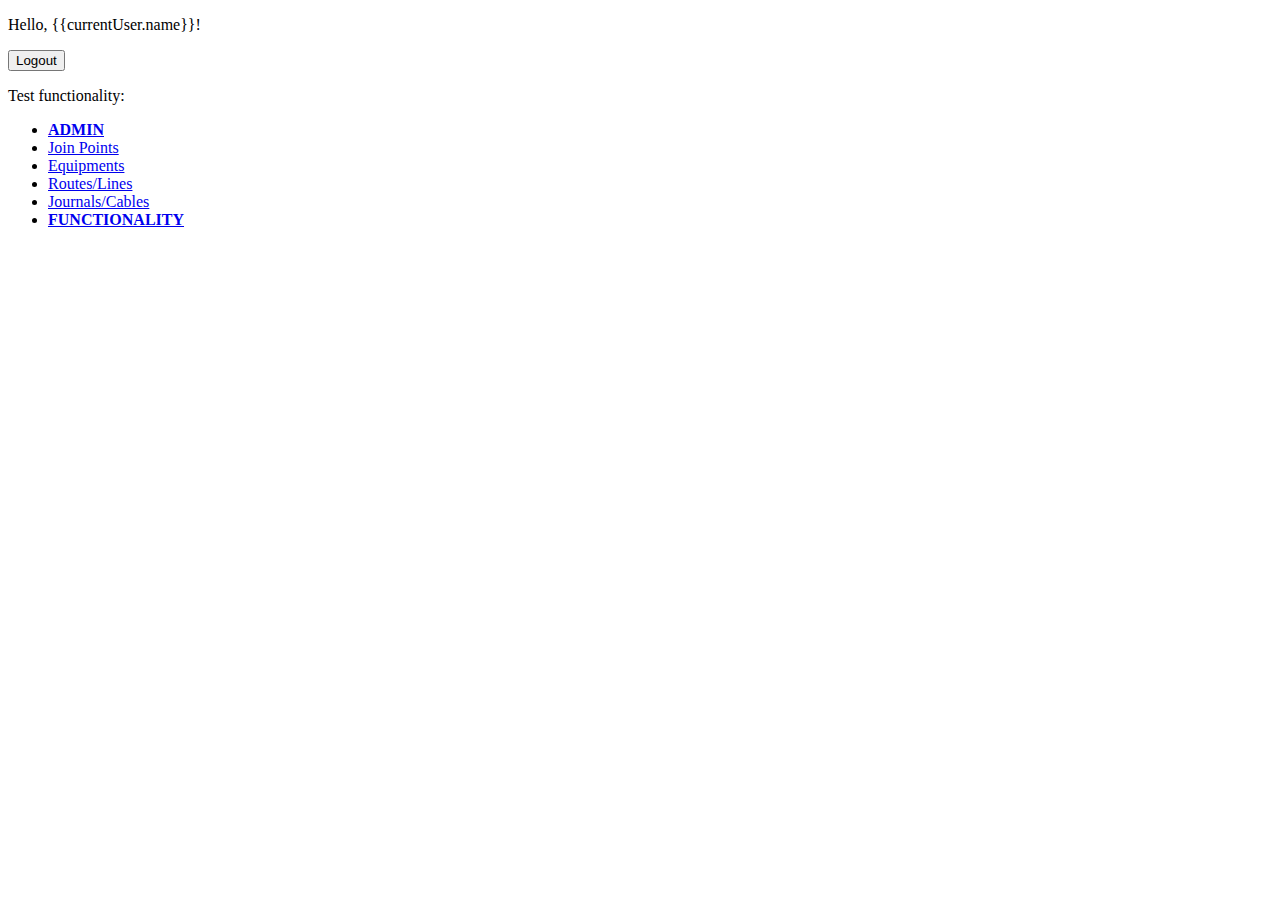
==== src/main/webapp/resources/index.html @ 229014a2 "refactoring" ====
<!DOCTYPE html>
<html ng-app="cableroutes">
<head lang="en">
    <meta charset="UTF-8">
    <title>CABLEROUTES v.1.0</title>
    <script src="/resources/js/libs/angular.min.js"></script>
    <script src="/resources/js/libs/angular-route.min.js"></script>
    <script src="/resources/js/core/app.js"></script>
    <script src="/resources/js/core/appRouting.js"></script>
    <!--controllers-->
    <script src="/resources/js/common/basicController.js"></script>
    <script src="/resources/js/admin/adminController.js"></script>
    <script src="/resources/js/data/joinPointController.js"></script>
    <script src="/resources/js/data/equipmentController.js"></script>
    <!--directives-->
    <script src="/resources/js/directives/fileModel.js"></script>
    <!--services-->
    <script src="/resources/js/common/multipartFormService.js"></script>
    <script src="/resources/js/common/basicService.js"></script>
    <script src="/resources/js/admin/adminService.js"></script>
    <script src="/resources/js/data/entityService.js"></script>
    <script src="/resources/js/data/equipmentService.js"></script>
</head>

<body>
<div class="hello" ng-controller="basicController" ng-model="currentUser" ng-cloak>
    <p>Hello, {{currentUser.name}}!</p>
    <button name="logoutButton" ng-click="logout()">Logout</button>
    <br/>
    <p>Test functionality:</p>
    <ul class="tabs" role="tablist">
        <li ng-show="currentUser.role === 'ADMIN'"><a href="#/admins"><b>ADMIN</b></a></li>
        <li><a href="#/joinPointPage">Join Points</a></li>
        <li><a href="#/equipments">Equipments</a></li>
        <li><a href="#/routes">Routes/Lines</a></li>
        <li><a href="#/journals">Journals/Cables</a></li>
        <li><a href="#/functionality"><b>FUNCTIONALITY</b></a></li>
    </ul>
</div>
<div ng-view class="container"></div>
</body>
</html>
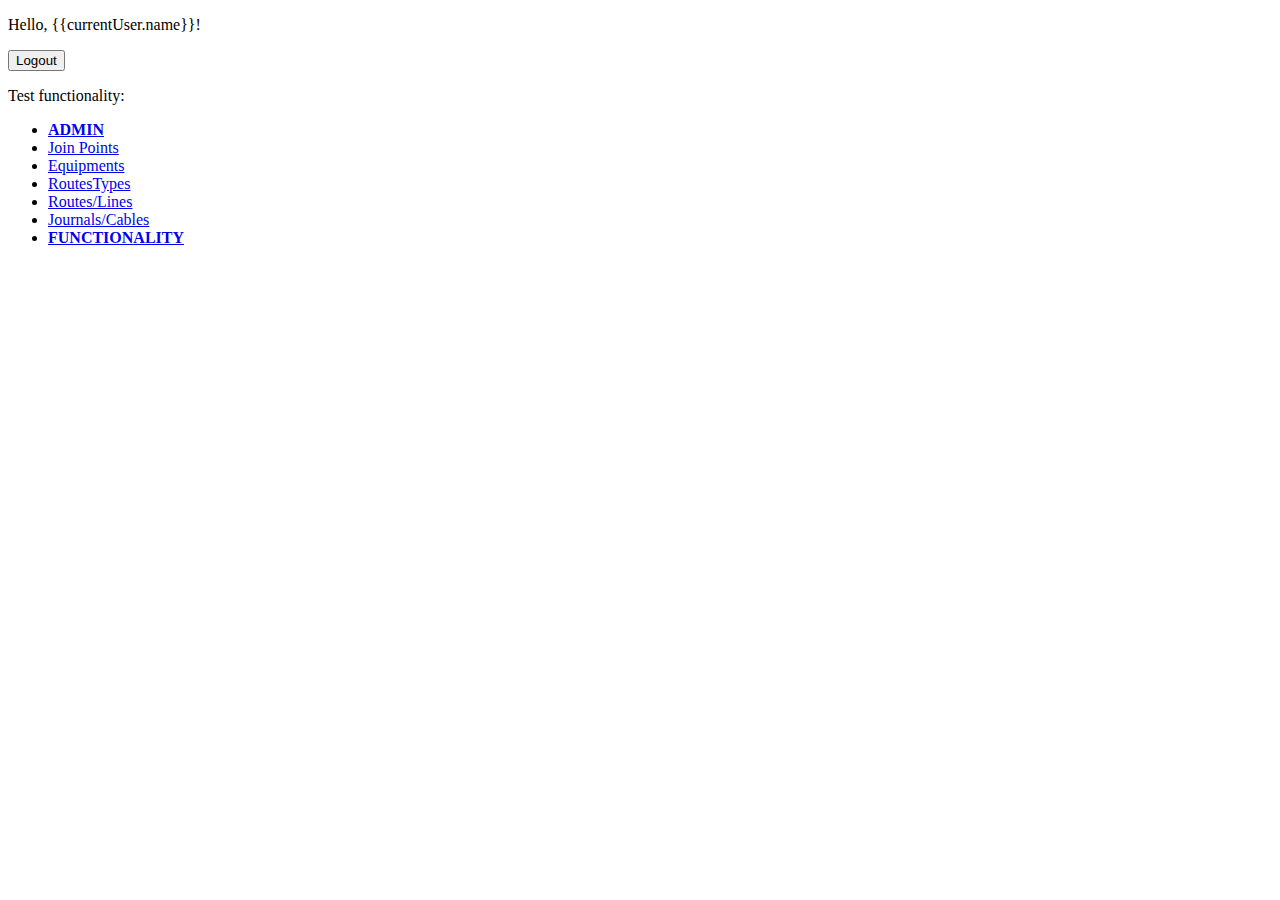
==== commit e16ed456: "added route types page" ====
--- a/src/main/webapp/resources/index.html
+++ b/src/main/webapp/resources/index.html
@@ -12,6 +12,7 @@
     <script src="/resources/js/admin/adminController.js"></script>
     <script src="/resources/js/data/joinPointController.js"></script>
     <script src="/resources/js/data/equipmentController.js"></script>
+    <script src="/resources/js/data/routeTypeController.js"></script>
     <!--directives-->
     <script src="/resources/js/directives/fileModel.js"></script>
     <!--services-->
@@ -32,6 +33,7 @@
         <li ng-show="currentUser.role === 'ADMIN'"><a href="#/admins"><b>ADMIN</b></a></li>
         <li><a href="#/joinPointPage">Join Points</a></li>
         <li><a href="#/equipments">Equipments</a></li>
+        <li><a href="#/routeTypes">RoutesTypes</a></li>
         <li><a href="#/routes">Routes/Lines</a></li>
         <li><a href="#/journals">Journals/Cables</a></li>
         <li><a href="#/functionality"><b>FUNCTIONALITY</b></a></li>
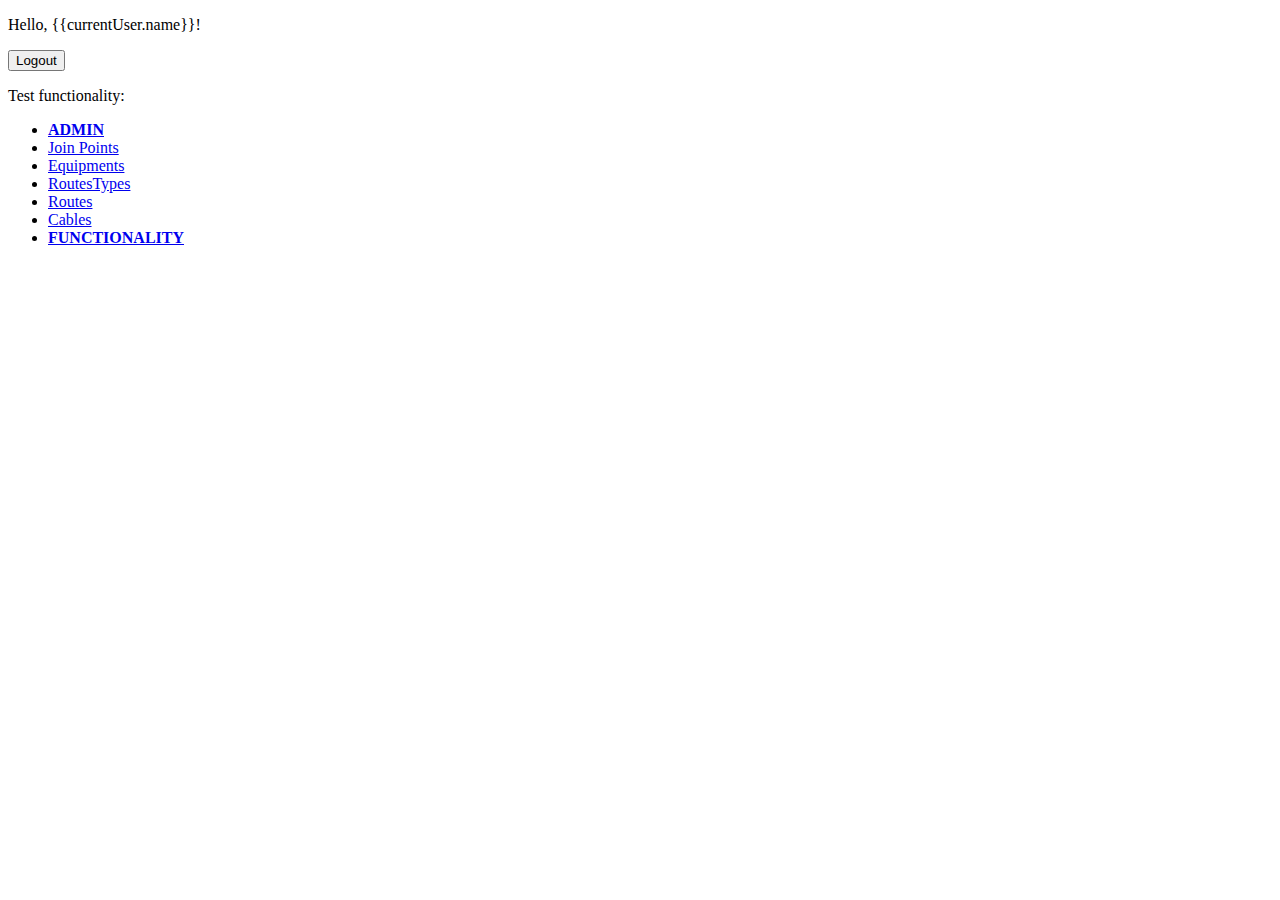
==== commit 3c5a2ca5: "fixed issues" ====
--- a/src/main/webapp/resources/index.html
+++ b/src/main/webapp/resources/index.html
@@ -13,6 +13,8 @@
     <script src="/resources/js/data/joinPointController.js"></script>
     <script src="/resources/js/data/equipmentController.js"></script>
     <script src="/resources/js/data/routeTypeController.js"></script>
+    <script src="/resources/js/data/routeController.js"></script>
+    <script src="/resources/js/data/cableController.js"></script>
     <!--directives-->
     <script src="/resources/js/directives/fileModel.js"></script>
     <!--services-->
@@ -21,6 +23,8 @@
     <script src="/resources/js/admin/adminService.js"></script>
     <script src="/resources/js/data/entityService.js"></script>
     <script src="/resources/js/data/equipmentService.js"></script>
+    <script src="/resources/js/data/routeService.js"></script>
+    <script src="/resources/js/data/cableService.js"></script>
 </head>
 
 <body>
@@ -34,8 +38,8 @@
         <li><a href="#/joinPointPage">Join Points</a></li>
         <li><a href="#/equipments">Equipments</a></li>
         <li><a href="#/routeTypes">RoutesTypes</a></li>
-        <li><a href="#/routes">Routes/Lines</a></li>
-        <li><a href="#/journals">Journals/Cables</a></li>
+        <li><a href="#/routes">Routes</a></li>
+        <li><a href="#/cables">Cables</a></li>
         <li><a href="#/functionality"><b>FUNCTIONALITY</b></a></li>
     </ul>
 </div>
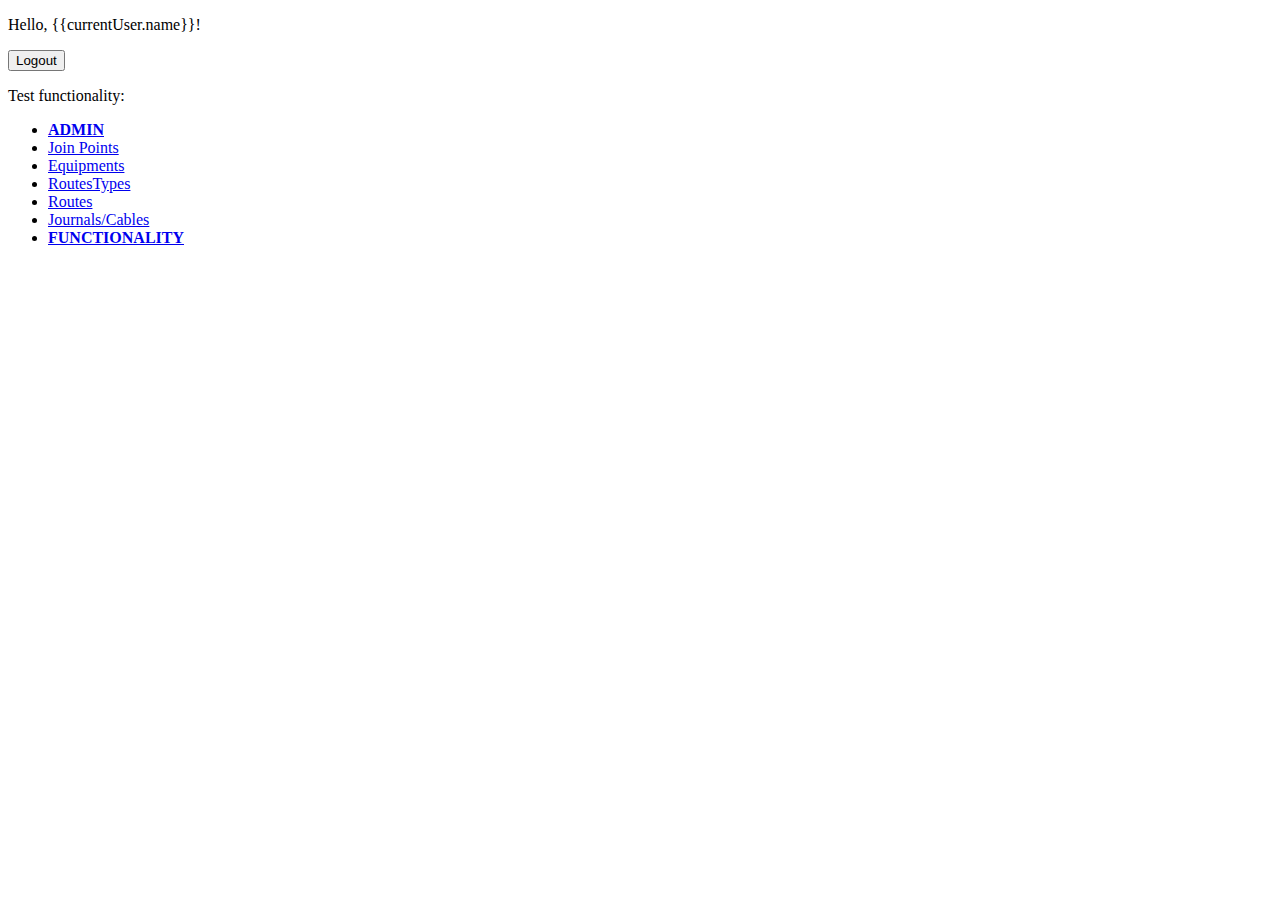
==== commit 05c7b904: "fixed issues" ====
--- a/src/main/webapp/resources/index.html
+++ b/src/main/webapp/resources/index.html
@@ -39,7 +39,7 @@
         <li><a href="#/equipments">Equipments</a></li>
         <li><a href="#/routeTypes">RoutesTypes</a></li>
         <li><a href="#/routes">Routes</a></li>
-        <li><a href="#/cables">Cables</a></li>
+        <li><a href="#/cables">Journals/Cables</a></li>
         <li><a href="#/functionality"><b>FUNCTIONALITY</b></a></li>
     </ul>
 </div>
